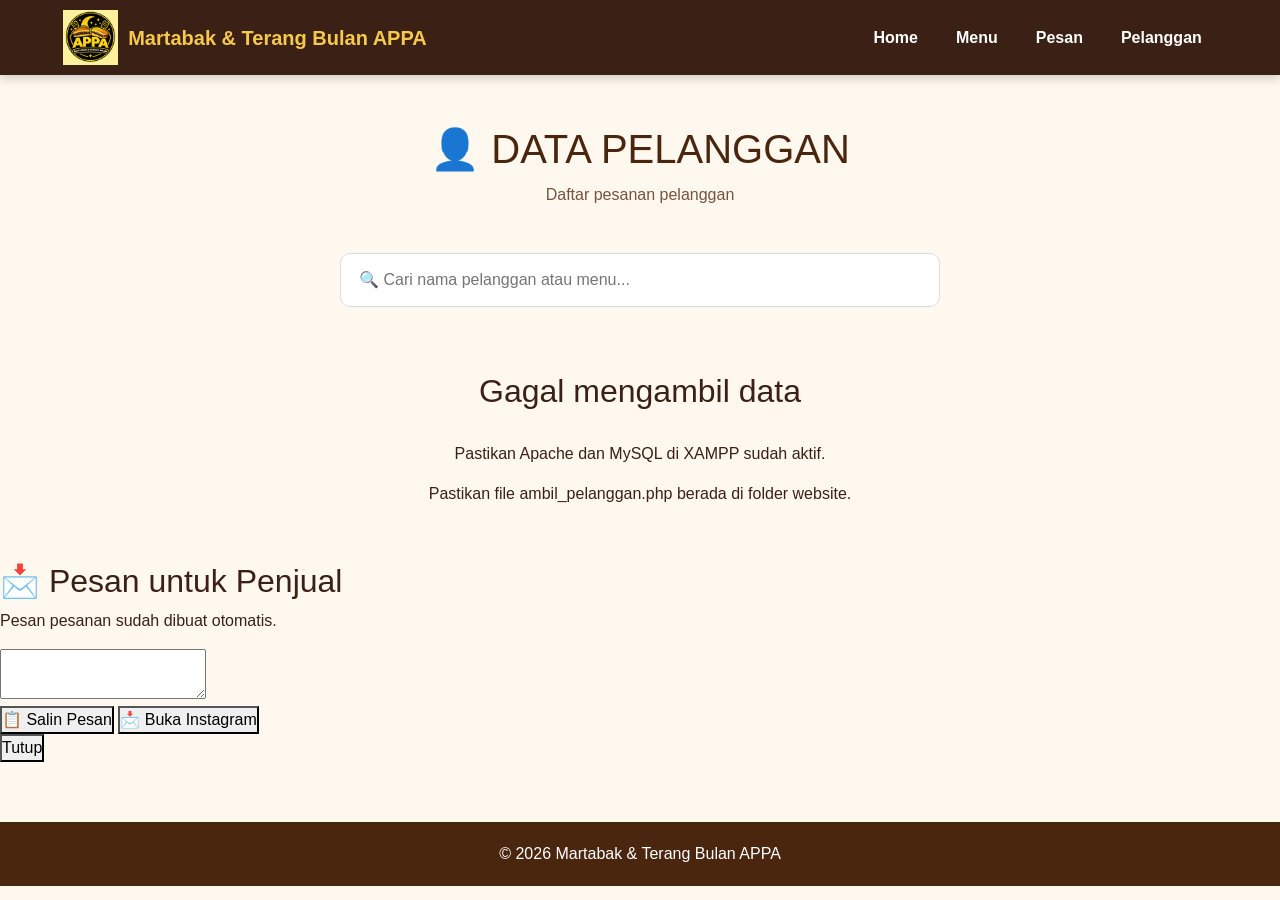
==== pelanggan.html @ 43091b46 "Upload website UMKM APPA" ====
<!DOCTYPE html>
<html lang="id">

<head>
    <meta charset="UTF-8">
    <meta name="viewport" content="width=device-width, initial-scale=1.0">
    <title>Martabak & Terang Bulan APPA - Pelanggan</title>

    <!-- Bootstrap 5.3.8 -->
    <link
        href="https://cdn.jsdelivr.net/npm/bootstrap@5.3.8/dist/css/bootstrap.min.css"
        rel="stylesheet"
        integrity="sha384-sRIl4kxILFvY47J16cr9ZwB07vP4J8+LH7qKQnuqkuIAvNWLzeN8tE5YBujZqJLB"
        crossorigin="anonymous"
    >

    <!-- CSS -->
    <link rel="stylesheet" href="style.css">
</head>
<body>

    <!-- Navbar -->
    <nav class="navbar navbar-expand-lg">
        <div class="container-fluid nav-container">

            <div class="logo">
                <img src="logo APPA.png" alt="Logo APPA">
                <span>Martabak & Terang Bulan APPA</span>
            </div>

            <button
                class="navbar-toggler"
                type="button"
                data-bs-toggle="collapse"
                data-bs-target="#navbarNav"
                aria-controls="navbarNav"
                aria-expanded="false"
                aria-label="Toggle navigation"
            >
                <span class="navbar-toggler-icon"></span>
            </button>

            <div
                class="collapse navbar-collapse justify-content-end"
                id="navbarNav"
            >
                <ul class="navbar-nav gap-lg-2">

                    <li class="nav-item">
                        <a href="index.html" class="nav-link page-link">Home</a>
                    </li>

                    <li class="nav-item">
                        <a href="menu.html" class="nav-link page-link">Menu</a>
                    </li>

                    <li class="nav-item">
                        <a href="pesan.html" class="nav-link page-link">Pesan</a>
                    </li>

                    <li class="nav-item">
                        <a href="pelanggan.html" class="nav-link page-link">Pelanggan</a>
                    </li>
                </ul>
            </div>
        </div>
    </nav>

    <!-- Header -->
    <div class="header">
        <h1>👤 DATA PELANGGAN</h1>
        <p>Daftar pesanan pelanggan</p>
    </div>

    <!-- Pencarian -->
    <div class="pencarian-pelanggan">
        <input
            type="text"
            id="cariPelanggan"
            placeholder="🔍 Cari nama pelanggan atau menu..."
        >
    </div>

    <!-- Daftar Pelanggan -->
    <div class="container" id="daftarPelanggan"></div>

    <!-- Popup Instagram -->
    <div class="instagram-popup" id="instagramPopup">
        <div class="instagram-box">

            <h2>📩 Pesan untuk Penjual</h2>

            <p id="keteranganPesan">
                Pesan pesanan sudah dibuat otomatis.
            </p>

            <textarea id="templatePesan" readonly></textarea>

            <div class="popup-buttons">
                <button class="copy-btn" id="copyPesan">
                    📋 Salin Pesan
                </button>

                <button class="open-instagram-btn" id="bukaInstagram">
                    📩 Buka Instagram
                </button>
            </div>

            <button class="close-popup" id="tutupPopup">
                Tutup
            </button>
        </div>
    </div>

    <!-- Footer -->
    <footer>
        © 2026 Martabak & Terang Bulan APPA
    </footer>

    <!-- jQuery -->
    <script src="https://code.jquery.com/jquery-3.7.1.min.js"></script>

    <script>
        let dataPelanggan = [];

        // Mengambil data pelanggan dari database
        function tampilkanPelanggan() {
            const $daftar = $("#daftarPelanggan");

            $daftar.html(`
                <div class="kosong">
                    <h2>Memuat data...</h2>
                    <p>Sedang mengambil data dari database.</p>
                </div>
            `);

            $.ajax({
                url: "ambil_pelanggan.php",
                method: "GET",
                dataType: "json",

                success: function(data) {
                    dataPelanggan = data || [];
                    $daftar.empty();

                    if (dataPelanggan.length === 0) {
                        $daftar.html(`
                            <div class="kosong">
                                <h2>Belum ada pesanan</h2>
                                <br>
                                <p>Pesanan pelanggan akan muncul di sini.</p>
                            </div>
                        `);

                        return;
                    }

                    // Menampilkan setiap pelanggan
                    dataPelanggan.forEach(function(pelanggan) {
                        let daftarMenu = "";

                        $.each(pelanggan.pesanan || [], function(_, item) {
                            let subtotal =
                                Number(item.harga) * Number(item.jumlah);

                            daftarMenu += `
                                <div class="item">
                                    <span>
                                        ${item.nama} × ${item.jumlah}
                                    </span>

                                    <strong>
                                        Rp${subtotal.toLocaleString("id-ID")}
                                    </strong>
                                </div>
                            `;
                        });

                        // Menentukan status pesanan
                        let statusClass =
                            pelanggan.status === "Selesai"
                                ? "status selesai"
                                : "status";

                        let tombolSelesai = "";

                        if (pelanggan.status !== "Selesai") {
                            tombolSelesai = `
                                <button
                                    class="selesai-btn"
                                    data-id="${pelanggan.id}"
                                >
                                    ✅ Tandai Selesai
                                </button>
                            `;
                        }

                        // Menampilkan kartu pelanggan
                        $daftar.append(`
                            <div
                                class="pelanggan-card"
                                data-id="${pelanggan.id}"
                            >
                                <div class="pelanggan-header">
                                    <h2>👤 ${pelanggan.nama}</h2>

                                    <span class="${statusClass}">
                                        ${pelanggan.status}
                                    </span>
                                </div>

                                <div class="detail-pelanggan">
                                    ${daftarMenu}

                                    <div class="total">
                                        <span>TOTAL</span>

                                        <span>
                                            Rp${Number(pelanggan.total).toLocaleString("id-ID")}
                                        </span>
                                    </div>

                                    <button
                                        class="instagram-btn"
                                        data-id="${pelanggan.id}"
                                    >
                                        📩 Chat Penjual via Instagram
                                    </button>

                                    ${tombolSelesai}

                                    <button
                                        class="hapus-btn"
                                        data-id="${pelanggan.id}"
                                    >
                                        🗑️ Hapus Data
                                    </button>
                                </div>
                            </div>
                        `);
                    });
                },

                error: function(xhr, status, error) {
                    console.error(
                        "Error ambil_pelanggan.php:",
                        error
                    );

                    $daftar.html(`
                        <div class="kosong">
                            <h2>Gagal mengambil data</h2>
                            <br>

                            <p>
                                Pastikan Apache dan MySQL
                                di XAMPP sudah aktif.
                            </p>

                            <p>
                                Pastikan file ambil_pelanggan.php
                                berada di folder website.
                            </p>
                        </div>
                    `);
                }
            });
        }

        // Membuka dan menutup detail pelanggan
        $("#daftarPelanggan").on(
            "click",
            ".pelanggan-header",
            function() {
                $(this)
                    .next(".detail-pelanggan")
                    .stop(true, true)
                    .slideToggle(400);
            }
        );

        // Efek saat mouse berada di atas kartu
        $("#daftarPelanggan").on(
            "mouseenter",
            ".pelanggan-card",
            function() {
                $(this).addClass("disorot");
            }
        );

        $("#daftarPelanggan").on(
            "mouseleave",
            ".pelanggan-card",
            function() {
                $(this).removeClass("disorot");
            }
        );

        // Membuat pesan pesanan untuk Instagram
        $("#daftarPelanggan").on(
            "click",
            ".instagram-btn",
            function() {
                const id = Number($(this).data("id"));

                const pelanggan = dataPelanggan.find(function(item) {
                    return Number(item.id) === id;
                });

                if (!pelanggan) {
                    alert("Data pelanggan tidak ditemukan.");
                    return;
                }

                let pesan =
                    "Halo Kak, saya " +
                    pelanggan.nama +
                    ".\n\n" +
                    "Saya ingin memesan:\n\n";

                $.each(pelanggan.pesanan || [], function(_, item) {
                    let subtotal =
                        Number(item.harga) * Number(item.jumlah);

                    pesan +=
                        "• " +
                        item.nama +
                        " × " +
                        item.jumlah +
                        " = Rp" +
                        subtotal.toLocaleString("id-ID") +
                        "\n";
                });

                pesan +=
                    "\nTOTAL: Rp" +
                    Number(pelanggan.total).toLocaleString("id-ID") +
                    "\n\n" +
                    "Mohon diproses ya Kak. Terima kasih 😊";

                $("#templatePesan").val(pesan);

                $("#keteranganPesan").text(
                    "Pesanan " +
                    pelanggan.nama +
                    " sudah dibuat otomatis."
                );

                $("#instagramPopup")
                    .css("display", "flex")
                    .hide()
                    .fadeIn(250);
            }
        );

        // Menyalin pesan
        $("#copyPesan").on("click", function() {
            let pesan = $("#templatePesan").val();

            if (navigator.clipboard && window.isSecureContext) {
                navigator.clipboard
                    .writeText(pesan)
                    .then(function() {
                        alert(
                            "✅ Pesan berhasil disalin!\n\n" +
                            "Sekarang buka Instagram dan paste pesan tersebut."
                        );
                    })
                    .catch(function() {
                        salinCadangan();
                    });
            } else {
                salinCadangan();
            }
        });

        // Cara cadangan untuk menyalin pesan
        function salinCadangan() {
            const $textarea = $("<textarea>")
                .val($("#templatePesan").val())
                .appendTo("body")
                .select();

            document.execCommand("copy");
            $textarea.remove();

            alert(
                "✅ Pesan berhasil disalin!\n\n" +
                "Sekarang buka Instagram dan paste pesan tersebut."
            );
        }

        // Membuka Instagram
        $("#bukaInstagram").on("click", function() {
            window.open(
                "https://www.instagram.com/appa.martebul/",
                "_blank"
            );
        });

        // Menutup popup
        $("#tutupPopup").on("click", function() {
            $("#instagramPopup")
                .stop(true, true)
                .fadeOut(200);
        });

        // Menutup popup saat bagian luar diklik
        $("#instagramPopup").on("click", function(event) {
            if (event.target === this) {
                $(this)
                    .stop(true, true)
                    .fadeOut(200);
            }
        });

        // Menandai pesanan selesai
        $("#daftarPelanggan").on(
            "click",
            ".selesai-btn",
            function() {
                const tombol = $(this);
                const id = tombol.data("id");

                $.ajax({
                    url: "update_status.php",
                    method: "POST",

                    data: {
                        id: id
                    },

                    dataType: "json",

                    success: function(hasil) {
                        if (hasil.status) {
                            alert("✅ Pesanan berhasil diselesaikan.");
                            tampilkanPelanggan();
                        } else {
                            alert(
                                hasil.pesan ||
                                "Gagal mengubah status."
                            );
                        }
                    },

                    error: function() {
                        alert("Gagal terhubung ke server.");
                    }
                });
            }
        );

        // Menghapus data pelanggan
        $("#daftarPelanggan").on(
            "click",
            ".hapus-btn",
            function() {
                const tombol = $(this);
                const id = tombol.data("id");

                if (!confirm("Hapus data pelanggan ini?")) {
                    return;
                }

                $.ajax({
                    url: "hapus_pelanggan.php",
                    method: "POST",

                    data: {
                        id: id
                    },

                    dataType: "json",

                    success: function(hasil) {
                        if (hasil.status) {
                            alert("🗑️ Data pelanggan berhasil dihapus.");
                            tampilkanPelanggan();
                        } else {
                            alert(
                                hasil.pesan ||
                                "Gagal menghapus data."
                            );
                        }
                    },

                    error: function() {
                        alert("Gagal terhubung ke server.");
                    }
                });
            }
        );

        // Mencari pelanggan berdasarkan nama atau menu
        $("#cariPelanggan").on("keyup", function() {
            const kata = $(this).val().toLowerCase();

            $("#daftarPelanggan .pelanggan-card").filter(function() {
                const isi = $(this).text().toLowerCase();

                $(this).toggle(
                    isi.indexOf(kata) > -1
                );
            });
        });

        // Menampilkan data saat halaman dibuka
        tampilkanPelanggan();
    </script>

    <!-- Bootstrap JavaScript -->
    <script
        src="https://cdn.jsdelivr.net/npm/bootstrap@5.3.8/dist/js/bootstrap.bundle.min.js"
        integrity="sha384-FKyoEForCGlyvwx9Hj09JcYn3nv7wiPVlz7YYWJrRrWVcXK/BmnVDxM+D2scQbITxI"
        crossorigin="anonymous">
    </script>
</body>
</html>
---- style.css ----
* {
    margin: 0;
    padding: 0;
    box-sizing: border-box;
}

body {
    font-family: Arial, sans-serif;
    background: #fff8ef;
    color: #3b2115;
}

/* NAVBAR */

nav.navbar {
    background: #3b2115 !important;
    padding: 10px 4%;
    box-shadow: 0 3px 10px rgba(0, 0, 0, 0.2);
    position: sticky;
    top: 0;
    z-index: 1000;
}

.navbar .container {
    max-width: 1200px;
    width: 90%;
}

/* Logo dan nama APPA */

.navbar .logo {
    display: flex;
    align-items: center;
    gap: 10px;
    color: #f6c94c;
    font-size: 20px;
    font-weight: bold;
    white-space: nowrap;
}

.navbar .logo img {
    width: 55px !important;
    height: 55px !important;
    max-width: 55px !important;
    max-height: 55px !important;
    object-fit: contain;
}

/* Menu navbar */

.navbar .navbar-nav {
    display: flex;
    align-items: center;
    gap: 5px;
}

.navbar .nav-link {
    color: white !important;
    font-weight: bold;
    padding: 9px 15px !important;
    border-radius: 22px;
}

.navbar .nav-link:hover,
.navbar .nav-link.active {
    color: #3b2115 !important;
    background: #f6c94c;
}

/* Tombol navbar saat HP */

.navbar-toggler {
    border: 1px solid #f6c94c !important;
}

.navbar-toggler:focus {
    box-shadow: 0 0 0 2px rgba(246, 201, 76, 0.3);
}

.navbar-toggler-icon {
    filter: brightness(0) invert(1);
}

/* HERO */

.hero {
    min-height: 90vh;
    display: flex;
    justify-content: center;
    align-items: center;
    text-align: center;
    padding: 30px 20px;
    background: linear-gradient(
        rgba(55, 30, 17, 0.9),
        rgba(55, 30, 17, 0.9)
    );
    color: white;
}

.hero-content {
    max-width: 800px;
}

.hero-icon {
    width: 280px;
    height: 280px;
    margin: 0 auto 10px;
    cursor: pointer;
}

.hero-icon img {
    width: 280px !important;
    height: 280px !important;
    max-width: 280px !important;
    max-height: 280px !important;
    object-fit: contain;
    display: block;
    margin: 0 auto;
}

.hero h1 {
    color: #f6c94c;
    font-size: 55px;
    margin-bottom: 15px;
}

.hero h2 {
    font-size: 25px;
    margin-bottom: 20px;
}

.hero p {
    font-size: 18px;
    line-height: 1.8;
    margin-bottom: 30px;
}

/* BUTTON */

.btn {
    background: #f6c94c;
    color: #3b2115;
    border-radius: 30px;
    font-weight: bold;
}

.btn:hover {
    background: #ffd966;
}

/* HEADER */

.header {
    text-align: center;
    padding: 50px 20px 30px;
}

.header h1 {
    font-size: 40px;
    color: #4b260f;
}

.header p {
    margin-top: 10px;
    color: #76543d;
}

/* MENU */

.menu-section {
    width: 90%;
    max-width: 1100px;
    margin: 30px auto 60px;
}

.section-title {
    font-size: 30px;
    margin-bottom: 25px;
    border-left: 7px solid #ffd04a;
    padding-left: 15px;
    cursor: pointer;
}

.menu-image {
    display: flex;
    justify-content: center;
    margin-bottom: 25px;
}

.menu-image img {
    width: 50%;
    max-width: 450px;
    height: auto;
    border-radius: 18px;
    box-shadow: 0 5px 15px rgba(0, 0, 0, 0.12);
}

.category-grid {
    display: grid;
    grid-template-columns: repeat(3, 1fr);
    gap: 20px;
}

.category {
    background: white;
    padding: 25px;
    border-radius: 18px;
    border: 1px solid #ead8c4;
    box-shadow: 0 5px 15px rgba(0, 0, 0, 0.08);
}

.category h3 {
    font-size: 21px;
    margin-bottom: 10px;
}

.category p {
    color: #76543d;
    margin-bottom: 15px;
}

.category button {
    width: 100%;
    border: none;
    background: #ffd04a;
    color: #3d2112;
    padding: 12px;
    border-radius: 25px;
    font-weight: bold;
    cursor: pointer;
}

.category button:hover {
    background: #f0b800;
}

/* DETAIL MENU */

.detail {
    display: none;
    margin-top: 30px;
    background: white;
    padding: 25px;
    border-radius: 18px;
    box-shadow: 0 5px 20px rgba(0, 0, 0, 0.1);
}

.menu-list {
    display: grid;
    grid-template-columns: repeat(2, 1fr);
    gap: 12px;
}

.menu-item {
    display: flex;
    justify-content: space-between;
    align-items: center;
    padding: 13px;
    border-bottom: 1px solid #ead8c4;
}

.menu-item span {
    font-weight: bold;
}

.menu-item button {
    border: none;
    background: #ffd04a;
    padding: 8px 15px;
    border-radius: 20px;
    font-weight: bold;
}

/* PESANAN */

.pesanan {
    position: fixed;
    right: 25px;
    bottom: 25px;
    background: #4b260f;
    color: white;
    padding: 14px 20px;
    border-radius: 30px;
    box-shadow: 0 5px 15px rgba(0, 0, 0, 0.2);
}

.pesanan a {
    color: #ffd04a;
    text-decoration: none;
    font-weight: bold;
}

/* CONTAINER */

.container {
    width: 90%;
    max-width: 1000px;
    margin: auto;
}

/* PELANGGAN */

.pelanggan-card {
    background: white;
    padding: 25px;
    margin-bottom: 20px;
    border-radius: 18px;
    box-shadow: 0 5px 15px rgba(0, 0, 0, 0.08);
}

.pelanggan-header {
    display: flex;
    justify-content: space-between;
    align-items: center;
    border-bottom: 1px solid #ead8c4;
    padding-bottom: 15px;
    margin-bottom: 15px;
}

.status {
    padding: 8px 15px;
    border-radius: 20px;
    background: #fff0bd;
    color: #805b00;
    font-weight: bold;
}

.status.selesai {
    background: #d8f3dc;
    color: #26733b;
}

.item {
    display: flex;
    justify-content: space-between;
    padding: 8px 0;
    color: #65442e;
}

.pelanggan-card .total {
    border-top: 2px solid #ffd04a;
    margin-top: 15px;
    padding-top: 15px;
    display: flex;
    justify-content: space-between;
    font-size: 20px;
    font-weight: bold;
}

/* TOMBOL PELANGGAN */

.selesai-btn {
    width: 100%;
    margin-top: 20px;
    border: none;
    padding: 13px;
    border-radius: 25px;
    background: #ffd04a;
    color: #3d2112;
    font-weight: bold;
}

.hapus-btn {
    width: 100%;
    margin-top: 10px;
    border: none;
    padding: 11px;
    border-radius: 25px;
    background: #8b2e2e;
    color: white;
    font-weight: bold;
}

/* PENCARIAN */

.pencarian-pelanggan {
    width: 100%;
    max-width: 600px;
    margin: 0 auto 25px;
}

.pencarian-pelanggan input {
    width: 100%;
    padding: 14px 18px;
    border: 1px solid #ddd;
    border-radius: 10px;
    font-size: 16px;
}

.pencarian-pelanggan input:focus {
    border-color: #f6c94c;
    box-shadow: 0 0 0 3px rgba(246, 201, 76, 0.2);
    outline: none;
}

/* PESAN */

.nama-pelanggan {
    margin-bottom: 25px;
}

.nama-pelanggan label {
    display: block;
    font-weight: bold;
    margin-bottom: 8px;
}

.nama-pelanggan input {
    width: 100%;
    padding: 13px;
    border: 1px solid #d8c1a8;
    border-radius: 10px;
    font-size: 16px;
}

.order-item {
    display: grid;
    grid-template-columns: 2fr 1fr 1fr 1fr;
    gap: 15px;
    align-items: center;
    padding: 18px 0;
    border-bottom: 1px solid #ead8c4;
}

.harga {
    color: #a65d00;
    font-weight: bold;
}

.jumlah {
    display: flex;
    align-items: center;
    gap: 8px;
}

.jumlah button {
    width: 30px;
    height: 30px;
    border: none;
    border-radius: 50%;
    background: #ffd04a;
    font-weight: bold;
}

.hapus {
    border: none;
    background: #8b2e2e;
    color: white;
    padding: 8px 13px;
    border-radius: 20px;
}

/* TOTAL */

.container > .total {
    display: flex;
    justify-content: space-between;
    border-top: 3px solid #ffd04a;
    margin-top: 25px;
    padding-top: 20px;
    font-size: 24px;
    font-weight: bold;
}

.simpan {
    width: 100%;
    margin-top: 25px;
    padding: 15px;
    border: none;
    border-radius: 30px;
    background: #ffd04a;
    color: #3d2112;
    font-size: 17px;
    font-weight: bold;
}

/* KOSONG */

#daftarPesanan .kosong,
#daftarPelanggan .kosong {
    text-align: center;
    padding: 40px;
}

/* FOOTER */

footer {
    margin-top: 60px;
    background: #4b260f;
    color: white;
    text-align: center;
    padding: 20px;
}

/* ANIMASI */

.category,
.pelanggan-card,
.btn,
.simpan {
    transition: 0.3s;
}

.category:hover,
.pelanggan-card:hover {
    transform: translateY(-3px);
}

/* RESPONSIVE */

@media (max-width: 991px) {

    .navbar .navbar-brand {
        font-size: 20px;
    }

    .navbar .navbar-brand img {
        width: 45px;
        height: 45px;
    }

    .navbar .navbar-collapse {
        background: #3b2115;
        margin-top: 10px;
        padding: 10px;
        border-radius: 10px;
    }

    .navbar .nav-link {
        text-align: center;
    }
}

@media (max-width: 800px) {

    .category-grid {
        grid-template-columns: repeat(2, 1fr);
    }

    .menu-list {
        grid-template-columns: 1fr;
    }
}

@media (max-width: 700px) {

    .hero h1 {
        font-size: 38px;
    }

    .hero h2 {
        font-size: 20px;
    }

    .hero p {
        font-size: 16px;
    }

    .order-item {
        grid-template-columns: 1fr;
    }
}

@media (max-width: 500px) {

    .navbar .navbar-brand {
        font-size: 17px;
    }

    .category-grid {
        grid-template-columns: 1fr;
    }

    .menu-image img {
        width: 90%;
    }
}
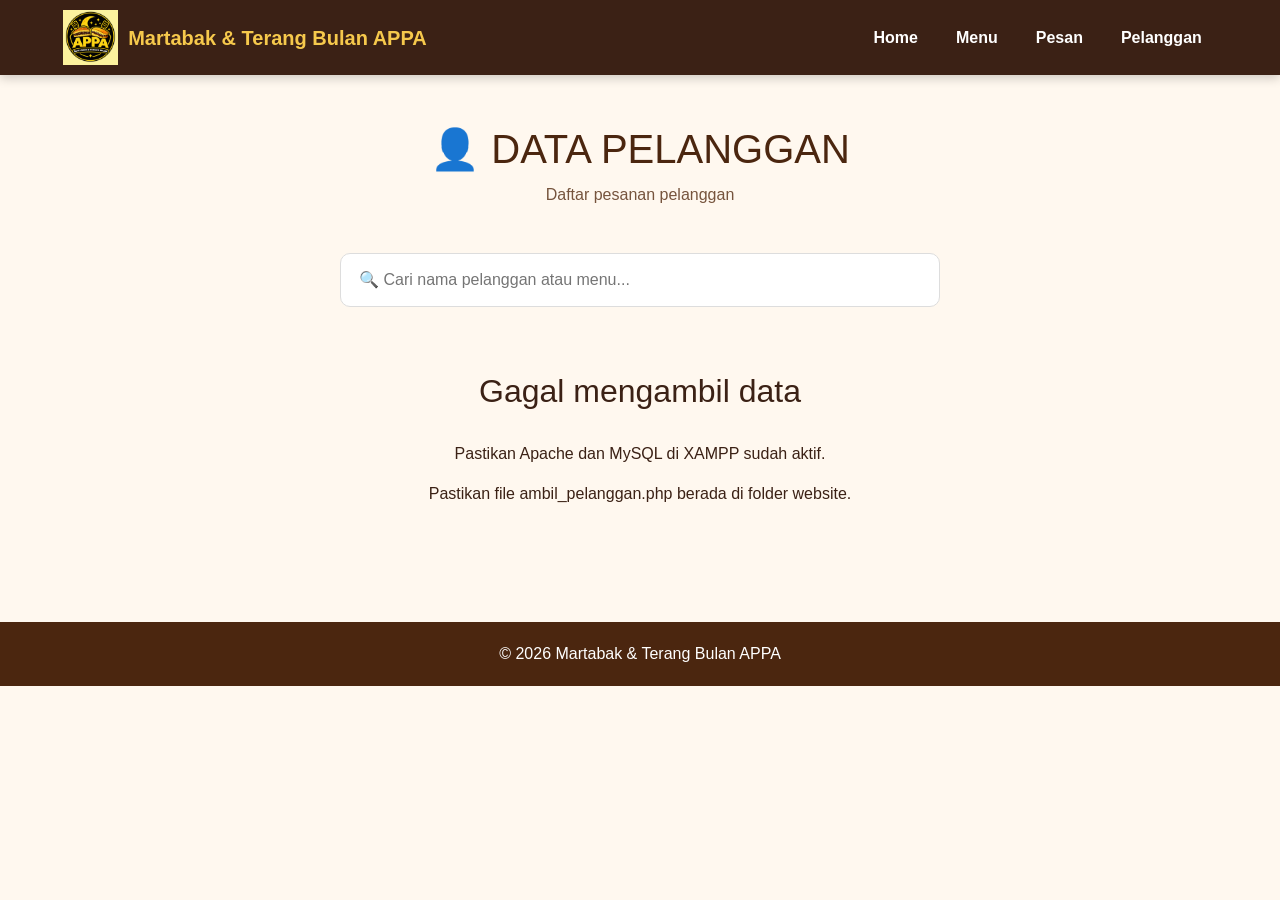
==== commit 45f6d733: "Memperbarui pelanggan.html" ====
--- a/pelanggan.html
+++ b/pelanggan.html
@@ -84,34 +84,6 @@
     <!-- Daftar Pelanggan -->
     <div class="container" id="daftarPelanggan"></div>
 
-    <!-- Popup Instagram -->
-    <div class="instagram-popup" id="instagramPopup">
-        <div class="instagram-box">
-
-            <h2>📩 Pesan untuk Penjual</h2>
-
-            <p id="keteranganPesan">
-                Pesan pesanan sudah dibuat otomatis.
-            </p>
-
-            <textarea id="templatePesan" readonly></textarea>
-
-            <div class="popup-buttons">
-                <button class="copy-btn" id="copyPesan">
-                    📋 Salin Pesan
-                </button>
-
-                <button class="open-instagram-btn" id="bukaInstagram">
-                    📩 Buka Instagram
-                </button>
-            </div>
-
-            <button class="close-popup" id="tutupPopup">
-                Tutup
-            </button>
-        </div>
-    </div>
-
     <!-- Footer -->
     <footer>
         © 2026 Martabak & Terang Bulan APPA
@@ -219,13 +191,6 @@
                                             Rp${Number(pelanggan.total).toLocaleString("id-ID")}
                                         </span>
                                     </div>
-
-                                    <button
-                                        class="instagram-btn"
-                                        data-id="${pelanggan.id}"
-                                    >
-                                        📩 Chat Penjual via Instagram
-                                    </button>
 
                                     ${tombolSelesai}
 
@@ -296,124 +261,6 @@
             }
         );
 
-        // Membuat pesan pesanan untuk Instagram
-        $("#daftarPelanggan").on(
-            "click",
-            ".instagram-btn",
-            function() {
-                const id = Number($(this).data("id"));
-
-                const pelanggan = dataPelanggan.find(function(item) {
-                    return Number(item.id) === id;
-                });
-
-                if (!pelanggan) {
-                    alert("Data pelanggan tidak ditemukan.");
-                    return;
-                }
-
-                let pesan =
-                    "Halo Kak, saya " +
-                    pelanggan.nama +
-                    ".\n\n" +
-                    "Saya ingin memesan:\n\n";
-
-                $.each(pelanggan.pesanan || [], function(_, item) {
-                    let subtotal =
-                        Number(item.harga) * Number(item.jumlah);
-
-                    pesan +=
-                        "• " +
-                        item.nama +
-                        " × " +
-                        item.jumlah +
-                        " = Rp" +
-                        subtotal.toLocaleString("id-ID") +
-                        "\n";
-                });
-
-                pesan +=
-                    "\nTOTAL: Rp" +
-                    Number(pelanggan.total).toLocaleString("id-ID") +
-                    "\n\n" +
-                    "Mohon diproses ya Kak. Terima kasih 😊";
-
-                $("#templatePesan").val(pesan);
-
-                $("#keteranganPesan").text(
-                    "Pesanan " +
-                    pelanggan.nama +
-                    " sudah dibuat otomatis."
-                );
-
-                $("#instagramPopup")
-                    .css("display", "flex")
-                    .hide()
-                    .fadeIn(250);
-            }
-        );
-
-        // Menyalin pesan
-        $("#copyPesan").on("click", function() {
-            let pesan = $("#templatePesan").val();
-
-            if (navigator.clipboard && window.isSecureContext) {
-                navigator.clipboard
-                    .writeText(pesan)
-                    .then(function() {
-                        alert(
-                            "✅ Pesan berhasil disalin!\n\n" +
-                            "Sekarang buka Instagram dan paste pesan tersebut."
-                        );
-                    })
-                    .catch(function() {
-                        salinCadangan();
-                    });
-            } else {
-                salinCadangan();
-            }
-        });
-
-        // Cara cadangan untuk menyalin pesan
-        function salinCadangan() {
-            const $textarea = $("<textarea>")
-                .val($("#templatePesan").val())
-                .appendTo("body")
-                .select();
-
-            document.execCommand("copy");
-            $textarea.remove();
-
-            alert(
-                "✅ Pesan berhasil disalin!\n\n" +
-                "Sekarang buka Instagram dan paste pesan tersebut."
-            );
-        }
-
-        // Membuka Instagram
-        $("#bukaInstagram").on("click", function() {
-            window.open(
-                "https://www.instagram.com/appa.martebul/",
-                "_blank"
-            );
-        });
-
-        // Menutup popup
-        $("#tutupPopup").on("click", function() {
-            $("#instagramPopup")
-                .stop(true, true)
-                .fadeOut(200);
-        });
-
-        // Menutup popup saat bagian luar diklik
-        $("#instagramPopup").on("click", function(event) {
-            if (event.target === this) {
-                $(this)
-                    .stop(true, true)
-                    .fadeOut(200);
-            }
-        });
-
         // Menandai pesanan selesai
         $("#daftarPelanggan").on(
             "click",
